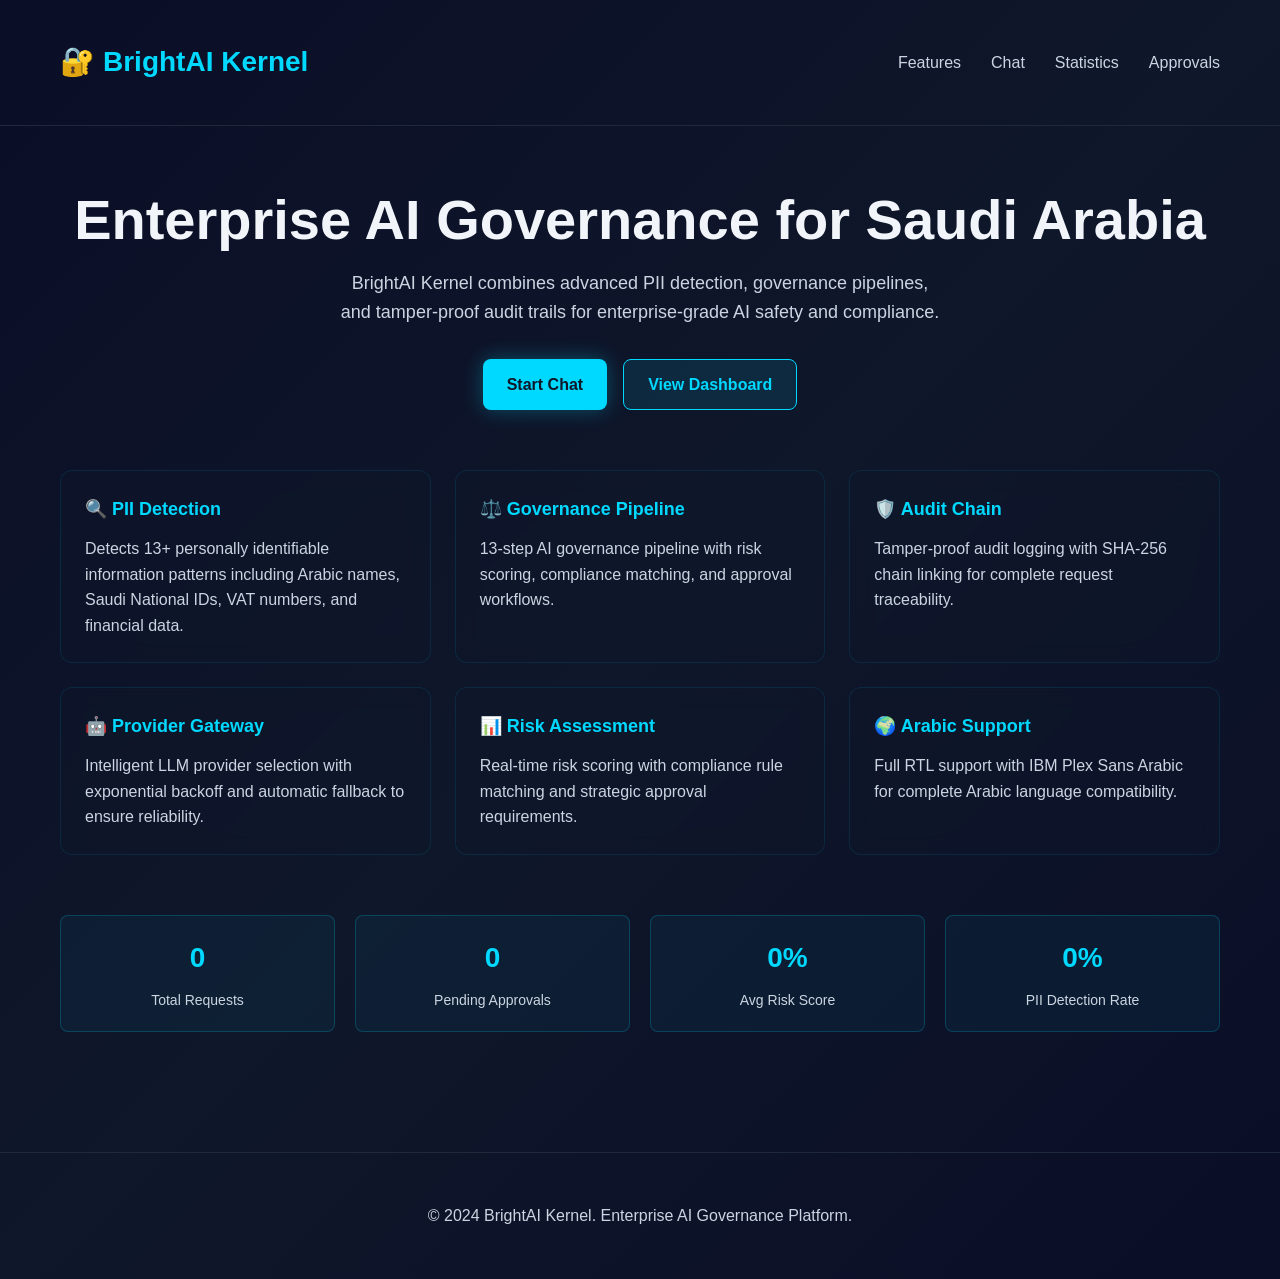
==== public/kernel/index.html @ f9428224 "feat: introduce BrightAI Kernel architecture with pure HTML, JS, CSS" ====
<!DOCTYPE html>
<html lang="en" dir="ltr">
<head>
  <meta charset="UTF-8">
  <meta name="viewport" content="width=device-width, initial-scale=1.0, maximum-scale=1.0, user-scalable=no">
  <meta name="theme-color" content="#0f172a">
  <meta name="apple-mobile-web-app-capable" content="yes">
  <meta name="apple-mobile-web-app-status-bar-style" content="black-translucent">
  <title>BrightAI Kernel - Saudi AI Governance</title>
  <meta name="description" content="Enterprise AI governance platform for Saudi Arabia with PII detection, risk assessment, and audit trail compliance.">
  <link rel="manifest" href="/kernel/manifest.json">
  <style>
    * {
      margin: 0;
      padding: 0;
      box-sizing: border-box;
    }

    :root {
      --bg: #0a0e27;
      --card: #111827;
      --accent: #00d9ff;
      --accent-dark: #007f99;
      --purple: #7c3aed;
      --danger: #dc2626;
      --text: #f1f5f9;
      --text-secondary: #cbd5e1;
      --border: #1e293b;
    }

    html, body {
      background: linear-gradient(135deg, #0a0e27 0%, #0f172a 50%, #0a0e27 100%);
      color: var(--text);
      font-family: 'IBM Plex Sans', 'IBM Plex Sans Arabic', sans-serif;
      line-height: 1.6;
      min-height: 100vh;
    }

    .container {
      max-width: 1200px;
      margin: 0 auto;
      padding: 20px;
    }

    .glass {
      background: rgba(15, 23, 42, 0.7);
      backdrop-filter: blur(10px);
      border: 1px solid rgba(0, 217, 255, 0.1);
    }

    header {
      border-bottom: 1px solid var(--border);
      padding: 20px 0;
      margin-bottom: 40px;
    }

    .header-content {
      display: flex;
      align-items: center;
      justify-content: space-between;
      gap: 20px;
    }

    .logo {
      font-size: 28px;
      font-weight: 700;
      color: var(--accent);
      text-decoration: none;
      display: flex;
      align-items: center;
      gap: 8px;
    }

    nav {
      display: flex;
      gap: 30px;
      list-style: none;
    }

    nav a {
      color: var(--text-secondary);
      text-decoration: none;
      font-weight: 500;
      transition: color 0.3s;
      min-height: 44px;
      display: flex;
      align-items: center;
    }

    nav a:hover {
      color: var(--accent);
    }

    .hero {
      text-align: center;
      margin-bottom: 60px;
    }

    .hero h1 {
      font-size: clamp(32px, 8vw, 56px);
      margin-bottom: 16px;
      font-weight: 700;
      line-height: 1.2;
    }

    .hero p {
      font-size: 18px;
      color: var(--text-secondary);
      margin-bottom: 32px;
      max-width: 600px;
      margin-left: auto;
      margin-right: auto;
    }

    .cta-buttons {
      display: flex;
      gap: 16px;
      justify-content: center;
      flex-wrap: wrap;
    }

    .btn {
      padding: 12px 24px;
      border-radius: 8px;
      text-decoration: none;
      font-weight: 600;
      font-size: 16px;
      border: none;
      cursor: pointer;
      min-height: 44px;
      display: inline-flex;
      align-items: center;
      justify-content: center;
      transition: all 0.3s;
      touch-action: manipulation;
    }

    .btn-primary {
      background: var(--accent);
      color: #0f172a;
      box-shadow: 0 0 20px rgba(0, 217, 255, 0.3);
    }

    .btn-primary:hover {
      background: var(--accent-dark);
      box-shadow: 0 0 30px rgba(0, 217, 255, 0.5);
    }

    .btn-secondary {
      background: rgba(0, 217, 255, 0.1);
      border: 1px solid var(--accent);
      color: var(--accent);
    }

    .btn-secondary:hover {
      background: rgba(0, 217, 255, 0.2);
    }

    .features {
      display: grid;
      grid-template-columns: repeat(auto-fit, minmax(280px, 1fr));
      gap: 24px;
      margin-bottom: 60px;
    }

    .feature-card {
      padding: 24px;
      background: rgba(15, 23, 42, 0.5);
      border: 1px solid rgba(0, 217, 255, 0.1);
      border-radius: 12px;
      backdrop-filter: blur(10px);
    }

    .feature-card h3 {
      font-size: 18px;
      margin-bottom: 12px;
      color: var(--accent);
    }

    .feature-card p {
      color: var(--text-secondary);
      line-height: 1.6;
    }

    .stats {
      display: grid;
      grid-template-columns: repeat(auto-fit, minmax(200px, 1fr));
      gap: 20px;
      margin-bottom: 40px;
    }

    .stat-box {
      padding: 20px;
      background: rgba(0, 217, 255, 0.05);
      border: 1px solid rgba(0, 217, 255, 0.2);
      border-radius: 8px;
      text-align: center;
    }

    .stat-number {
      font-size: 28px;
      font-weight: 700;
      color: var(--accent);
    }

    .stat-label {
      color: var(--text-secondary);
      font-size: 14px;
      margin-top: 8px;
    }

    footer {
      border-top: 1px solid var(--border);
      padding: 30px 0;
      text-align: center;
      color: var(--text-secondary);
      margin-top: 60px;
    }

    @media (max-width: 768px) {
      nav {
        display: none;
      }

      .header-content {
        justify-content: center;
      }

      .cta-buttons {
        flex-direction: column;
      }

      .btn {
        width: 100%;
      }

      input, textarea, select {
        font-size: 16px !important;
      }
    }
  </style>
</head>
<body>
  <header>
    <div class="container">
      <div class="header-content">
        <a href="/" class="logo">
          <span>🔐</span> BrightAI Kernel
        </a>
        <nav>
          <a href="#features">Features</a>
          <a href="/kernel/chat.html">Chat</a>
          <a href="/kernel/stats.html">Statistics</a>
          <a href="/kernel/approvals.html">Approvals</a>
        </nav>
      </div>
    </div>
  </header>

  <main class="container">
    <section class="hero">
      <h1>Enterprise AI Governance for Saudi Arabia</h1>
      <p>BrightAI Kernel combines advanced PII detection, governance pipelines, and tamper-proof audit trails for enterprise-grade AI safety and compliance.</p>
      <div class="cta-buttons">
        <a href="/kernel/chat.html" class="btn btn-primary">Start Chat</a>
        <a href="/kernel/stats.html" class="btn btn-secondary">View Dashboard</a>
      </div>
    </section>

    <section id="features" class="features">
      <div class="feature-card">
        <h3>🔍 PII Detection</h3>
        <p>Detects 13+ personally identifiable information patterns including Arabic names, Saudi National IDs, VAT numbers, and financial data.</p>
      </div>
      <div class="feature-card">
        <h3>⚖️ Governance Pipeline</h3>
        <p>13-step AI governance pipeline with risk scoring, compliance matching, and approval workflows.</p>
      </div>
      <div class="feature-card">
        <h3>🛡️ Audit Chain</h3>
        <p>Tamper-proof audit logging with SHA-256 chain linking for complete request traceability.</p>
      </div>
      <div class="feature-card">
        <h3>🤖 Provider Gateway</h3>
        <p>Intelligent LLM provider selection with exponential backoff and automatic fallback to ensure reliability.</p>
      </div>
      <div class="feature-card">
        <h3>📊 Risk Assessment</h3>
        <p>Real-time risk scoring with compliance rule matching and strategic approval requirements.</p>
      </div>
      <div class="feature-card">
        <h3>🌍 Arabic Support</h3>
        <p>Full RTL support with IBM Plex Sans Arabic for complete Arabic language compatibility.</p>
      </div>
    </section>

    <section class="stats">
      <div class="stat-box">
        <div class="stat-number" id="stat-requests">0</div>
        <div class="stat-label">Total Requests</div>
      </div>
      <div class="stat-box">
        <div class="stat-number" id="stat-pending">0</div>
        <div class="stat-label">Pending Approvals</div>
      </div>
      <div class="stat-box">
        <div class="stat-number" id="stat-risk">0%</div>
        <div class="stat-label">Avg Risk Score</div>
      </div>
      <div class="stat-box">
        <div class="stat-number" id="stat-pii">0%</div>
        <div class="stat-label">PII Detection Rate</div>
      </div>
    </section>
  </main>

  <footer>
    <div class="container">
      <p>&copy; 2024 BrightAI Kernel. Enterprise AI Governance Platform.</p>
    </div>
  </footer>

  <script src="/kernel/js/api-client.js"></script>
  <script>
    async function loadStats() {
      try {
        const response = await fetch('/api/stats');
        const data = await response.json();
        
        document.getElementById('stat-requests').textContent = data.statistics.totalRequests;
        document.getElementById('stat-pending').textContent = data.statistics.pendingRequests;
        document.getElementById('stat-risk').textContent = Math.round(data.statistics.averageRiskScore) + '%';
        document.getElementById('stat-pii').textContent = data.piiDetectionRate + '%';
      } catch (error) {
        console.log('[v0] Failed to load stats:', error);
      }
    }

    loadStats();
    setInterval(loadStats, 5000);
  </script>
</body>
</html>
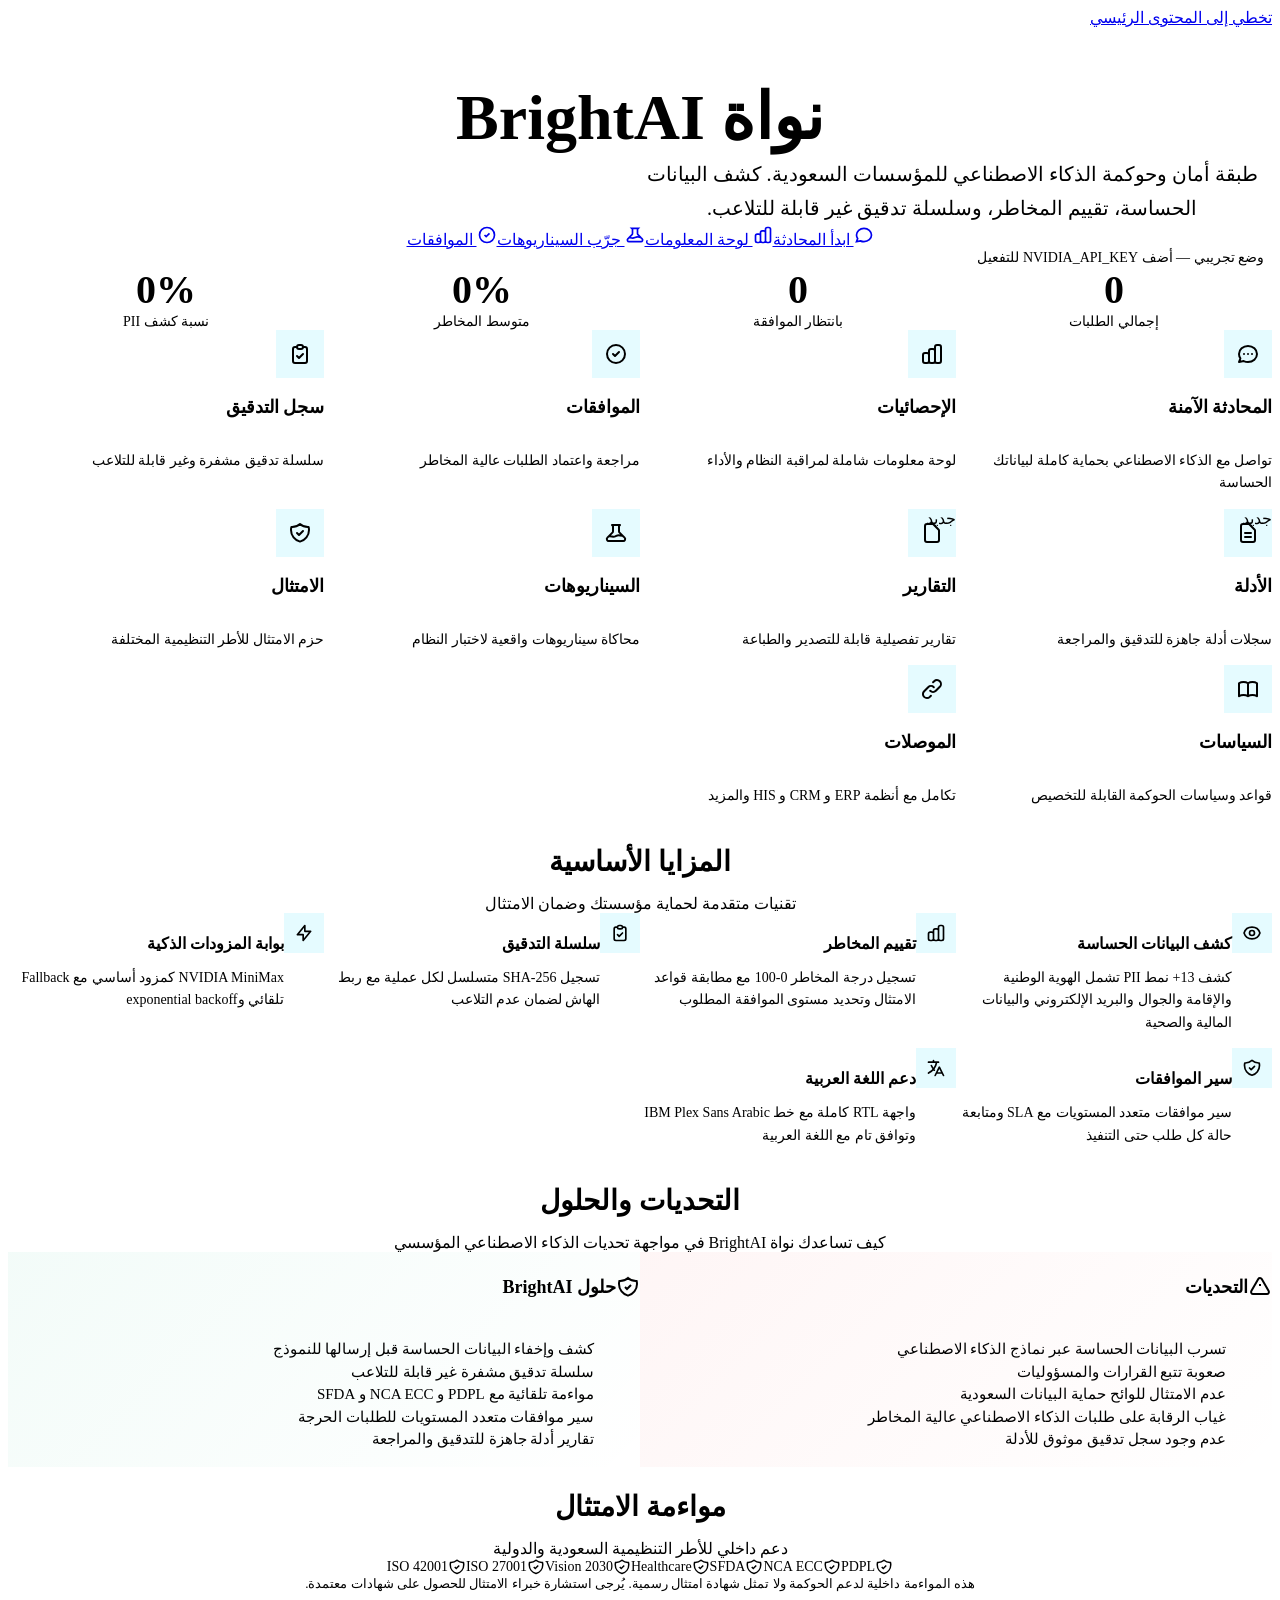
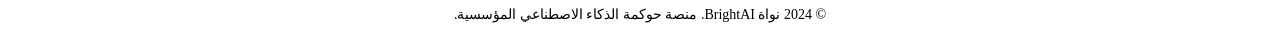
==== commit 28985236: "feat: implement approvals and audit APIs with request handling and chain verification" ====
--- a/public/kernel/index.html
+++ b/public/kernel/index.html
@@ -1,343 +1,870 @@
 <!DOCTYPE html>
-<html lang="en" dir="ltr">
+<html lang="ar" dir="rtl">
 <head>
   <meta charset="UTF-8">
   <meta name="viewport" content="width=device-width, initial-scale=1.0, maximum-scale=1.0, user-scalable=no">
-  <meta name="theme-color" content="#0f172a">
+  <meta name="theme-color" content="#030A18">
   <meta name="apple-mobile-web-app-capable" content="yes">
   <meta name="apple-mobile-web-app-status-bar-style" content="black-translucent">
-  <title>BrightAI Kernel - Saudi AI Governance</title>
-  <meta name="description" content="Enterprise AI governance platform for Saudi Arabia with PII detection, risk assessment, and audit trail compliance.">
+  
+  <title>نواة BrightAI - حوكمة الذكاء الاصطناعي للمؤسسات السعودية</title>
+  <meta name="description" content="منصة حوكمة الذكاء الاصطناعي المؤسسية للسوق السعودي مع كشف البيانات الحساسة وتقييم المخاطر وسلسلة التدقيق غير القابلة للتلاعب.">
+  
   <link rel="manifest" href="/kernel/manifest.json">
+  <link rel="icon" href="/icon.svg" type="image/svg+xml">
+  
+  <!-- Preload fonts -->
+  <link rel="preconnect" href="https://fonts.googleapis.com">
+  <link rel="preconnect" href="https://fonts.gstatic.com" crossorigin>
+  
+  <link rel="stylesheet" href="/kernel/assets/css/kernel.css">
+  
   <style>
-    * {
-      margin: 0;
-      padding: 0;
-      box-sizing: border-box;
-    }
-
-    :root {
-      --bg: #0a0e27;
-      --card: #111827;
-      --accent: #00d9ff;
-      --accent-dark: #007f99;
-      --purple: #7c3aed;
-      --danger: #dc2626;
-      --text: #f1f5f9;
-      --text-secondary: #cbd5e1;
-      --border: #1e293b;
-    }
-
-    html, body {
-      background: linear-gradient(135deg, #0a0e27 0%, #0f172a 50%, #0a0e27 100%);
-      color: var(--text);
-      font-family: 'IBM Plex Sans', 'IBM Plex Sans Arabic', sans-serif;
+    /* Page-specific styles */
+    .hero {
+      padding: var(--space-12) 0;
+      text-align: center;
+    }
+
+    .hero-title {
+      font-size: clamp(2.5rem, 6vw, 4rem);
+      font-weight: 700;
+      margin-bottom: var(--space-4);
+      line-height: 1.2;
+    }
+
+    .hero-subtitle {
+      font-size: clamp(1rem, 2.5vw, 1.25rem);
+      color: var(--text-secondary);
+      max-width: 640px;
+      margin: 0 auto var(--space-8);
+      line-height: 1.7;
+    }
+
+    .hero-actions {
+      display: flex;
+      gap: var(--space-4);
+      justify-content: center;
+      flex-wrap: wrap;
+      margin-bottom: var(--space-8);
+    }
+
+    /* Provider Status Banner */
+    .provider-banner {
+      display: flex;
+      align-items: center;
+      justify-content: center;
+      gap: var(--space-3);
+      padding: var(--space-3) var(--space-4);
+      background: rgba(0, 212, 255, 0.05);
+      border: 1px solid var(--border);
+      border-radius: var(--radius-full);
+      font-size: 0.875rem;
+      margin: 0 auto var(--space-10);
+      max-width: fit-content;
+    }
+
+    .provider-banner.active {
+      border-color: var(--success);
+      background: var(--success-bg);
+    }
+
+    .provider-banner.demo {
+      border-color: var(--warning);
+      background: var(--warning-bg);
+    }
+
+    .provider-dot {
+      width: 8px;
+      height: 8px;
+      border-radius: var(--radius-full);
+      background: var(--text-tertiary);
+    }
+
+    .provider-banner.active .provider-dot {
+      background: var(--success);
+      animation: pulseGlow 2s ease-in-out infinite;
+    }
+
+    .provider-banner.demo .provider-dot {
+      background: var(--warning);
+    }
+
+    /* Stats Grid */
+    .stats-grid {
+      display: grid;
+      grid-template-columns: repeat(4, 1fr);
+      gap: var(--space-4);
+      margin-bottom: var(--space-12);
+    }
+
+    @media (max-width: 768px) {
+      .stats-grid {
+        grid-template-columns: repeat(2, 1fr);
+      }
+    }
+
+    .stat-card {
+      text-align: center;
+      padding: var(--space-5);
+    }
+
+    .stat-value {
+      font-size: 2.5rem;
+      font-weight: 700;
+      color: var(--brand);
+      margin-bottom: var(--space-2);
+      font-variant-numeric: tabular-nums;
+    }
+
+    .stat-label {
+      font-size: 0.875rem;
+      color: var(--text-secondary);
+    }
+
+    /* Navigation Cards Grid */
+    .nav-cards-grid {
+      display: grid;
+      grid-template-columns: repeat(auto-fill, minmax(280px, 1fr));
+      gap: var(--space-4);
+      margin-bottom: var(--space-12);
+    }
+
+    @media (min-width: 1024px) {
+      .nav-cards-grid {
+        grid-template-columns: repeat(4, 1fr);
+      }
+    }
+
+    @media (max-width: 640px) {
+      .nav-cards-grid {
+        grid-template-columns: 1fr;
+      }
+    }
+
+    .nav-card {
+      display: flex;
+      flex-direction: column;
+      align-items: flex-start;
+      gap: var(--space-3);
+      padding: var(--space-5);
+      text-decoration: none;
+      color: inherit;
+      position: relative;
+    }
+
+    .nav-card-icon {
+      width: 48px;
+      height: 48px;
+      display: flex;
+      align-items: center;
+      justify-content: center;
+      background: rgba(0, 212, 255, 0.1);
+      border-radius: var(--radius-md);
+      color: var(--brand);
+    }
+
+    .nav-card-icon svg {
+      width: 24px;
+      height: 24px;
+    }
+
+    .nav-card-title {
+      font-size: 1.125rem;
+      font-weight: 600;
+      color: var(--text-primary);
+    }
+
+    .nav-card-desc {
+      font-size: 0.875rem;
+      color: var(--text-secondary);
       line-height: 1.6;
-      min-height: 100vh;
-    }
-
-    .container {
-      max-width: 1200px;
-      margin: 0 auto;
-      padding: 20px;
-    }
-
-    .glass {
-      background: rgba(15, 23, 42, 0.7);
-      backdrop-filter: blur(10px);
-      border: 1px solid rgba(0, 217, 255, 0.1);
-    }
-
-    header {
-      border-bottom: 1px solid var(--border);
-      padding: 20px 0;
-      margin-bottom: 40px;
-    }
-
-    .header-content {
-      display: flex;
-      align-items: center;
-      justify-content: space-between;
-      gap: 20px;
-    }
-
-    .logo {
-      font-size: 28px;
+    }
+
+    .nav-card .badge-new {
+      position: absolute;
+      top: var(--space-3);
+      left: var(--space-3);
+    }
+
+    [dir="rtl"] .nav-card .badge-new {
+      left: auto;
+      right: var(--space-3);
+    }
+
+    /* Features Section */
+    .features-section {
+      margin-bottom: var(--space-12);
+    }
+
+    .section-title {
+      font-size: 1.75rem;
       font-weight: 700;
-      color: var(--accent);
-      text-decoration: none;
-      display: flex;
-      align-items: center;
-      gap: 8px;
-    }
-
-    nav {
-      display: flex;
-      gap: 30px;
-      list-style: none;
-    }
-
-    nav a {
+      margin-bottom: var(--space-2);
+      text-align: center;
+    }
+
+    .section-subtitle {
       color: var(--text-secondary);
-      text-decoration: none;
-      font-weight: 500;
-      transition: color 0.3s;
-      min-height: 44px;
-      display: flex;
-      align-items: center;
-    }
-
-    nav a:hover {
-      color: var(--accent);
-    }
-
-    .hero {
       text-align: center;
-      margin-bottom: 60px;
-    }
-
-    .hero h1 {
-      font-size: clamp(32px, 8vw, 56px);
-      margin-bottom: 16px;
-      font-weight: 700;
-      line-height: 1.2;
-    }
-
-    .hero p {
-      font-size: 18px;
-      color: var(--text-secondary);
-      margin-bottom: 32px;
+      margin-bottom: var(--space-8);
       max-width: 600px;
       margin-left: auto;
       margin-right: auto;
     }
 
-    .cta-buttons {
-      display: flex;
-      gap: 16px;
-      justify-content: center;
-      flex-wrap: wrap;
-    }
-
-    .btn {
-      padding: 12px 24px;
-      border-radius: 8px;
-      text-decoration: none;
-      font-weight: 600;
-      font-size: 16px;
-      border: none;
-      cursor: pointer;
-      min-height: 44px;
-      display: inline-flex;
+    .features-grid {
+      display: grid;
+      grid-template-columns: repeat(auto-fill, minmax(300px, 1fr));
+      gap: var(--space-6);
+    }
+
+    .feature-card {
+      display: flex;
+      gap: var(--space-4);
+      padding: var(--space-5);
+    }
+
+    .feature-icon {
+      flex-shrink: 0;
+      width: 40px;
+      height: 40px;
+      display: flex;
       align-items: center;
       justify-content: center;
-      transition: all 0.3s;
-      touch-action: manipulation;
-    }
-
-    .btn-primary {
-      background: var(--accent);
-      color: #0f172a;
-      box-shadow: 0 0 20px rgba(0, 217, 255, 0.3);
-    }
-
-    .btn-primary:hover {
-      background: var(--accent-dark);
-      box-shadow: 0 0 30px rgba(0, 217, 255, 0.5);
-    }
-
-    .btn-secondary {
-      background: rgba(0, 217, 255, 0.1);
-      border: 1px solid var(--accent);
-      color: var(--accent);
-    }
-
-    .btn-secondary:hover {
-      background: rgba(0, 217, 255, 0.2);
-    }
-
-    .features {
-      display: grid;
-      grid-template-columns: repeat(auto-fit, minmax(280px, 1fr));
-      gap: 24px;
-      margin-bottom: 60px;
-    }
-
-    .feature-card {
-      padding: 24px;
-      background: rgba(15, 23, 42, 0.5);
-      border: 1px solid rgba(0, 217, 255, 0.1);
-      border-radius: 12px;
-      backdrop-filter: blur(10px);
-    }
-
-    .feature-card h3 {
-      font-size: 18px;
-      margin-bottom: 12px;
-      color: var(--accent);
-    }
-
-    .feature-card p {
+      background: rgba(0, 212, 255, 0.1);
+      border-radius: var(--radius-md);
+      color: var(--brand);
+    }
+
+    .feature-icon svg {
+      width: 20px;
+      height: 20px;
+    }
+
+    .feature-content h4 {
+      font-size: 1rem;
+      font-weight: 600;
+      margin-bottom: var(--space-2);
+    }
+
+    .feature-content p {
+      font-size: 0.875rem;
       color: var(--text-secondary);
       line-height: 1.6;
     }
 
-    .stats {
+    /* Problems & Solutions */
+    .problems-section {
+      margin-bottom: var(--space-12);
+    }
+
+    .problems-grid {
       display: grid;
-      grid-template-columns: repeat(auto-fit, minmax(200px, 1fr));
-      gap: 20px;
-      margin-bottom: 40px;
-    }
-
-    .stat-box {
-      padding: 20px;
-      background: rgba(0, 217, 255, 0.05);
-      border: 1px solid rgba(0, 217, 255, 0.2);
-      border-radius: 8px;
+      grid-template-columns: repeat(2, 1fr);
+      gap: var(--space-6);
+    }
+
+    @media (max-width: 768px) {
+      .problems-grid {
+        grid-template-columns: 1fr;
+      }
+    }
+
+    .problem-card {
+      padding: var(--space-5);
+    }
+
+    .problem-card.problem {
+      border-color: var(--danger);
+      background: linear-gradient(135deg, rgba(239, 68, 68, 0.05) 0%, transparent 100%);
+    }
+
+    .problem-card.solution {
+      border-color: var(--success);
+      background: linear-gradient(135deg, rgba(16, 185, 129, 0.05) 0%, transparent 100%);
+    }
+
+    .problem-header {
+      display: flex;
+      align-items: center;
+      gap: var(--space-3);
+      margin-bottom: var(--space-4);
+    }
+
+    .problem-header svg {
+      width: 24px;
+      height: 24px;
+    }
+
+    .problem-card.problem .problem-header svg {
+      color: var(--danger);
+    }
+
+    .problem-card.solution .problem-header svg {
+      color: var(--success);
+    }
+
+    .problem-header h4 {
+      font-size: 1.125rem;
+      font-weight: 600;
+    }
+
+    .problem-list {
+      list-style: none;
+      display: flex;
+      flex-direction: column;
+      gap: var(--space-3);
+    }
+
+    .problem-list li {
+      display: flex;
+      align-items: flex-start;
+      gap: var(--space-2);
+      font-size: 0.9375rem;
+      color: var(--text-secondary);
+      line-height: 1.5;
+    }
+
+    .problem-list li::before {
+      content: '';
+      flex-shrink: 0;
+      width: 6px;
+      height: 6px;
+      margin-top: 8px;
+      border-radius: var(--radius-full);
+    }
+
+    .problem-card.problem .problem-list li::before {
+      background: var(--danger);
+    }
+
+    .problem-card.solution .problem-list li::before {
+      background: var(--success);
+    }
+
+    /* Compliance Badges */
+    .compliance-section {
+      margin-bottom: var(--space-12);
+    }
+
+    .compliance-badges {
+      display: flex;
+      flex-wrap: wrap;
+      gap: var(--space-3);
+      justify-content: center;
+    }
+
+    .compliance-badge {
+      display: flex;
+      align-items: center;
+      gap: var(--space-2);
+      padding: var(--space-3) var(--space-4);
+      background: var(--ink-800);
+      border: 1px solid var(--border);
+      border-radius: var(--radius-md);
+      font-size: 0.875rem;
+      font-weight: 500;
+      color: var(--text-secondary);
+      transition: all var(--transition-fast);
+    }
+
+    .compliance-badge:hover {
+      border-color: var(--border-hover);
+      color: var(--brand);
+    }
+
+    .compliance-badge svg {
+      width: 18px;
+      height: 18px;
+      color: var(--brand);
+    }
+
+    /* Disclaimer */
+    .disclaimer {
       text-align: center;
-    }
-
-    .stat-number {
-      font-size: 28px;
-      font-weight: 700;
-      color: var(--accent);
-    }
-
-    .stat-label {
-      color: var(--text-secondary);
-      font-size: 14px;
-      margin-top: 8px;
-    }
-
-    footer {
+      padding: var(--space-4);
+      background: var(--ink-800);
+      border: 1px solid var(--border);
+      border-radius: var(--radius-md);
+      font-size: 0.8125rem;
+      color: var(--text-tertiary);
+      margin-bottom: var(--space-12);
+    }
+
+    /* Footer */
+    .footer {
       border-top: 1px solid var(--border);
-      padding: 30px 0;
+      padding: var(--space-8) 0;
       text-align: center;
-      color: var(--text-secondary);
-      margin-top: 60px;
-    }
-
-    @media (max-width: 768px) {
-      nav {
-        display: none;
-      }
-
-      .header-content {
-        justify-content: center;
-      }
-
-      .cta-buttons {
-        flex-direction: column;
-      }
-
-      .btn {
-        width: 100%;
-      }
-
-      input, textarea, select {
-        font-size: 16px !important;
-      }
+    }
+
+    .footer-text {
+      font-size: 0.875rem;
+      color: var(--text-tertiary);
+    }
+
+    /* Intersection Observer Animation */
+    .animate-on-scroll {
+      opacity: 0;
+      transform: translateY(20px);
+      transition: opacity 0.6s ease-out, transform 0.6s ease-out;
+    }
+
+    .animate-on-scroll.visible {
+      opacity: 1;
+      transform: translateY(0);
     }
   </style>
 </head>
 <body>
-  <header>
-    <div class="container">
-      <div class="header-content">
-        <a href="/" class="logo">
-          <span>🔐</span> BrightAI Kernel
-        </a>
-        <nav>
-          <a href="#features">Features</a>
-          <a href="/kernel/chat.html">Chat</a>
-          <a href="/kernel/stats.html">Statistics</a>
-          <a href="/kernel/approvals.html">Approvals</a>
-        </nav>
-      </div>
-    </div>
-  </header>
-
-  <main class="container">
+  <a href="#main-content" class="skip-link">تخطي إلى المحتوى الرئيسي</a>
+
+  <main id="main-content">
+    <!-- Hero Section -->
     <section class="hero">
-      <h1>Enterprise AI Governance for Saudi Arabia</h1>
-      <p>BrightAI Kernel combines advanced PII detection, governance pipelines, and tamper-proof audit trails for enterprise-grade AI safety and compliance.</p>
-      <div class="cta-buttons">
-        <a href="/kernel/chat.html" class="btn btn-primary">Start Chat</a>
-        <a href="/kernel/stats.html" class="btn btn-secondary">View Dashboard</a>
+      <div class="container">
+        <h1 class="hero-title">
+          <span class="text-gradient">نواة BrightAI</span>
+        </h1>
+        <p class="hero-subtitle">
+          طبقة أمان وحوكمة الذكاء الاصطناعي للمؤسسات السعودية. كشف البيانات الحساسة، تقييم المخاطر، وسلسلة تدقيق غير قابلة للتلاعب.
+        </p>
+        
+        <div class="hero-actions">
+          <a href="/kernel/chat.html" class="btn btn-primary btn-lg">
+            <svg width="20" height="20" viewBox="0 0 24 24" fill="none" stroke="currentColor" stroke-width="2">
+              <path d="M8 12h.01M12 12h.01M16 12h.01M21 12c0 4.418-4.03 8-9 8a9.863 9.863 0 01-4.255-.949L3 20l1.395-3.72C3.512 15.042 3 13.574 3 12c0-4.418 4.03-8 9-8s9 3.582 9 8z"/>
+            </svg>
+            ابدأ المحادثة
+          </a>
+          <a href="/kernel/stats.html" class="btn btn-secondary btn-lg">
+            <svg width="20" height="20" viewBox="0 0 24 24" fill="none" stroke="currentColor" stroke-width="2">
+              <path d="M9 19v-6a2 2 0 00-2-2H5a2 2 0 00-2 2v6a2 2 0 002 2h2a2 2 0 002-2zm0 0V9a2 2 0 012-2h2a2 2 0 012 2v10m-6 0a2 2 0 002 2h2a2 2 0 002-2m0 0V5a2 2 0 012-2h2a2 2 0 012 2v14a2 2 0 01-2 2h-2a2 2 0 01-2-2z"/>
+            </svg>
+            لوحة المعلومات
+          </a>
+          <a href="/kernel/scenarios.html" class="btn btn-gold btn-lg">
+            <svg width="20" height="20" viewBox="0 0 24 24" fill="none" stroke="currentColor" stroke-width="2">
+              <path d="M19.428 15.428a2 2 0 00-1.022-.547l-2.387-.477a6 6 0 00-3.86.517l-.318.158a6 6 0 01-3.86.517L6.05 15.21a2 2 0 00-1.806.547M8 4h8l-1 1v5.172a2 2 0 00.586 1.414l5 5c1.26 1.26.367 3.414-1.415 3.414H4.828c-1.782 0-2.674-2.154-1.414-3.414l5-5A2 2 0 009 10.172V5L8 4z"/>
+            </svg>
+            جرّب السيناريوهات
+          </a>
+          <a href="/kernel/approvals.html" class="btn btn-ghost btn-lg">
+            <svg width="20" height="20" viewBox="0 0 24 24" fill="none" stroke="currentColor" stroke-width="2">
+              <path d="M9 12l2 2 4-4m6 2a9 9 0 11-18 0 9 9 0 0118 0z"/>
+            </svg>
+            الموافقات
+          </a>
+        </div>
+
+        <!-- Provider Status Banner -->
+        <div class="provider-banner" id="provider-banner">
+          <span class="provider-dot"></span>
+          <span id="provider-status">جاري التحقق من حالة المزود...</span>
+        </div>
       </div>
     </section>
 
-    <section id="features" class="features">
-      <div class="feature-card">
-        <h3>🔍 PII Detection</h3>
-        <p>Detects 13+ personally identifiable information patterns including Arabic names, Saudi National IDs, VAT numbers, and financial data.</p>
-      </div>
-      <div class="feature-card">
-        <h3>⚖️ Governance Pipeline</h3>
-        <p>13-step AI governance pipeline with risk scoring, compliance matching, and approval workflows.</p>
-      </div>
-      <div class="feature-card">
-        <h3>🛡️ Audit Chain</h3>
-        <p>Tamper-proof audit logging with SHA-256 chain linking for complete request traceability.</p>
-      </div>
-      <div class="feature-card">
-        <h3>🤖 Provider Gateway</h3>
-        <p>Intelligent LLM provider selection with exponential backoff and automatic fallback to ensure reliability.</p>
-      </div>
-      <div class="feature-card">
-        <h3>📊 Risk Assessment</h3>
-        <p>Real-time risk scoring with compliance rule matching and strategic approval requirements.</p>
-      </div>
-      <div class="feature-card">
-        <h3>🌍 Arabic Support</h3>
-        <p>Full RTL support with IBM Plex Sans Arabic for complete Arabic language compatibility.</p>
+    <!-- Stats Section -->
+    <section class="container animate-on-scroll">
+      <div class="stats-grid">
+        <div class="glass-card stat-card">
+          <div class="stat-value" id="stat-total">
+            <span class="skeleton" style="width: 60px; height: 40px; display: inline-block;"></span>
+          </div>
+          <div class="stat-label">إجمالي الطلبات</div>
+        </div>
+        <div class="glass-card stat-card">
+          <div class="stat-value" id="stat-pending">
+            <span class="skeleton" style="width: 40px; height: 40px; display: inline-block;"></span>
+          </div>
+          <div class="stat-label">بانتظار الموافقة</div>
+        </div>
+        <div class="glass-card stat-card">
+          <div class="stat-value" id="stat-risk">
+            <span class="skeleton" style="width: 50px; height: 40px; display: inline-block;"></span>
+          </div>
+          <div class="stat-label">متوسط المخاطر</div>
+        </div>
+        <div class="glass-card stat-card">
+          <div class="stat-value" id="stat-pii">
+            <span class="skeleton" style="width: 50px; height: 40px; display: inline-block;"></span>
+          </div>
+          <div class="stat-label">نسبة كشف PII</div>
+        </div>
       </div>
     </section>
 
-    <section class="stats">
-      <div class="stat-box">
-        <div class="stat-number" id="stat-requests">0</div>
-        <div class="stat-label">Total Requests</div>
-      </div>
-      <div class="stat-box">
-        <div class="stat-number" id="stat-pending">0</div>
-        <div class="stat-label">Pending Approvals</div>
-      </div>
-      <div class="stat-box">
-        <div class="stat-number" id="stat-risk">0%</div>
-        <div class="stat-label">Avg Risk Score</div>
-      </div>
-      <div class="stat-box">
-        <div class="stat-number" id="stat-pii">0%</div>
-        <div class="stat-label">PII Detection Rate</div>
+    <!-- Navigation Cards -->
+    <section class="container animate-on-scroll">
+      <div class="nav-cards-grid" id="nav-cards">
+        <!-- Cards will be rendered by JavaScript -->
       </div>
     </section>
+
+    <!-- Features Section -->
+    <section class="features-section container animate-on-scroll">
+      <h2 class="section-title">المزايا الأساسية</h2>
+      <p class="section-subtitle">تقنيات متقدمة لحماية مؤسستك وضمان الامتثال</p>
+      
+      <div class="features-grid" id="features-grid">
+        <!-- Features will be rendered by JavaScript -->
+      </div>
+    </section>
+
+    <!-- Problems & Solutions -->
+    <section class="problems-section container animate-on-scroll">
+      <h2 class="section-title">التحديات والحلول</h2>
+      <p class="section-subtitle">كيف تساعدك نواة BrightAI في مواجهة تحديات الذكاء الاصطناعي المؤسسي</p>
+      
+      <div class="problems-grid">
+        <div class="glass-card problem-card problem">
+          <div class="problem-header">
+            <svg viewBox="0 0 24 24" fill="none" stroke="currentColor" stroke-width="2">
+              <path d="M12 9v2m0 4h.01m-6.938 4h13.856c1.54 0 2.502-1.667 1.732-3L13.732 4c-.77-1.333-2.694-1.333-3.464 0L3.34 16c-.77 1.333.192 3 1.732 3z"/>
+            </svg>
+            <h4>التحديات</h4>
+          </div>
+          <ul class="problem-list">
+            <li>تسرب البيانات الحساسة عبر نماذج الذكاء الاصطناعي</li>
+            <li>صعوبة تتبع القرارات والمسؤوليات</li>
+            <li>عدم الامتثال للوائح حماية البيانات السعودية</li>
+            <li>غياب الرقابة على طلبات الذكاء الاصطناعي عالية المخاطر</li>
+            <li>عدم وجود سجل تدقيق موثوق للأدلة</li>
+          </ul>
+        </div>
+        
+        <div class="glass-card problem-card solution">
+          <div class="problem-header">
+            <svg viewBox="0 0 24 24" fill="none" stroke="currentColor" stroke-width="2">
+              <path d="M9 12l2 2 4-4m5.618-4.016A11.955 11.955 0 0112 2.944a11.955 11.955 0 01-8.618 3.04A12.02 12.02 0 003 9c0 5.591 3.824 10.29 9 11.622 5.176-1.332 9-6.03 9-11.622 0-1.042-.133-2.052-.382-3.016z"/>
+            </svg>
+            <h4>حلول BrightAI</h4>
+          </div>
+          <ul class="problem-list">
+            <li>كشف وإخفاء البيانات الحساسة قبل إرسالها للنموذج</li>
+            <li>سلسلة تدقيق مشفرة غير قابلة للتلاعب</li>
+            <li>مواءمة تلقائية مع PDPL و NCA ECC و SFDA</li>
+            <li>سير موافقات متعدد المستويات للطلبات الحرجة</li>
+            <li>تقارير أدلة جاهزة للتدقيق والمراجعة</li>
+          </ul>
+        </div>
+      </div>
+    </section>
+
+    <!-- Compliance Badges -->
+    <section class="compliance-section container animate-on-scroll">
+      <h2 class="section-title">مواءمة الامتثال</h2>
+      <p class="section-subtitle">دعم داخلي للأطر التنظيمية السعودية والدولية</p>
+      
+      <div class="compliance-badges">
+        <div class="compliance-badge">
+          <svg viewBox="0 0 24 24" fill="none" stroke="currentColor" stroke-width="2">
+            <path d="M9 12l2 2 4-4m5.618-4.016A11.955 11.955 0 0112 2.944a11.955 11.955 0 01-8.618 3.04A12.02 12.02 0 003 9c0 5.591 3.824 10.29 9 11.622 5.176-1.332 9-6.03 9-11.622 0-1.042-.133-2.052-.382-3.016z"/>
+          </svg>
+          PDPL
+        </div>
+        <div class="compliance-badge">
+          <svg viewBox="0 0 24 24" fill="none" stroke="currentColor" stroke-width="2">
+            <path d="M9 12l2 2 4-4m5.618-4.016A11.955 11.955 0 0112 2.944a11.955 11.955 0 01-8.618 3.04A12.02 12.02 0 003 9c0 5.591 3.824 10.29 9 11.622 5.176-1.332 9-6.03 9-11.622 0-1.042-.133-2.052-.382-3.016z"/>
+          </svg>
+          NCA ECC
+        </div>
+        <div class="compliance-badge">
+          <svg viewBox="0 0 24 24" fill="none" stroke="currentColor" stroke-width="2">
+            <path d="M9 12l2 2 4-4m5.618-4.016A11.955 11.955 0 0112 2.944a11.955 11.955 0 01-8.618 3.04A12.02 12.02 0 003 9c0 5.591 3.824 10.29 9 11.622 5.176-1.332 9-6.03 9-11.622 0-1.042-.133-2.052-.382-3.016z"/>
+          </svg>
+          SFDA
+        </div>
+        <div class="compliance-badge">
+          <svg viewBox="0 0 24 24" fill="none" stroke="currentColor" stroke-width="2">
+            <path d="M9 12l2 2 4-4m5.618-4.016A11.955 11.955 0 0112 2.944a11.955 11.955 0 01-8.618 3.04A12.02 12.02 0 003 9c0 5.591 3.824 10.29 9 11.622 5.176-1.332 9-6.03 9-11.622 0-1.042-.133-2.052-.382-3.016z"/>
+          </svg>
+          Healthcare
+        </div>
+        <div class="compliance-badge">
+          <svg viewBox="0 0 24 24" fill="none" stroke="currentColor" stroke-width="2">
+            <path d="M9 12l2 2 4-4m5.618-4.016A11.955 11.955 0 0112 2.944a11.955 11.955 0 01-8.618 3.04A12.02 12.02 0 003 9c0 5.591 3.824 10.29 9 11.622 5.176-1.332 9-6.03 9-11.622 0-1.042-.133-2.052-.382-3.016z"/>
+          </svg>
+          Vision 2030
+        </div>
+        <div class="compliance-badge">
+          <svg viewBox="0 0 24 24" fill="none" stroke="currentColor" stroke-width="2">
+            <path d="M9 12l2 2 4-4m5.618-4.016A11.955 11.955 0 0112 2.944a11.955 11.955 0 01-8.618 3.04A12.02 12.02 0 003 9c0 5.591 3.824 10.29 9 11.622 5.176-1.332 9-6.03 9-11.622 0-1.042-.133-2.052-.382-3.016z"/>
+          </svg>
+          ISO 27001
+        </div>
+        <div class="compliance-badge">
+          <svg viewBox="0 0 24 24" fill="none" stroke="currentColor" stroke-width="2">
+            <path d="M9 12l2 2 4-4m5.618-4.016A11.955 11.955 0 0112 2.944a11.955 11.955 0 01-8.618 3.04A12.02 12.02 0 003 9c0 5.591 3.824 10.29 9 11.622 5.176-1.332 9-6.03 9-11.622 0-1.042-.133-2.052-.382-3.016z"/>
+          </svg>
+          ISO 42001
+        </div>
+      </div>
+      
+      <div class="disclaimer">
+        هذه المواءمة داخلية لدعم الحوكمة ولا تمثل شهادة امتثال رسمية. يُرجى استشارة خبراء الامتثال للحصول على شهادات معتمدة.
+      </div>
+    </section>
+
+    <!-- Footer -->
+    <footer class="footer">
+      <div class="container">
+        <p class="footer-text">
+          &copy; 2024 نواة BrightAI. منصة حوكمة الذكاء الاصطناعي المؤسسية.
+        </p>
+      </div>
+    </footer>
   </main>
 
-  <footer>
-    <div class="container">
-      <p>&copy; 2024 BrightAI Kernel. Enterprise AI Governance Platform.</p>
-    </div>
-  </footer>
-
-  <script src="/kernel/js/api-client.js"></script>
+  <!-- Scripts -->
+  <script src="/kernel/assets/js/kernel-utils.js"></script>
+  <script src="/kernel/assets/js/kernel-api.js"></script>
+  <script src="/kernel/assets/js/kernel-nav.js"></script>
+  
   <script>
+    // Navigation cards data
+    const navCardsData = [
+      {
+        href: '/kernel/chat.html',
+        icon: '<path d="M8 12h.01M12 12h.01M16 12h.01M21 12c0 4.418-4.03 8-9 8a9.863 9.863 0 01-4.255-.949L3 20l1.395-3.72C3.512 15.042 3 13.574 3 12c0-4.418 4.03-8 9-8s9 3.582 9 8z"/>',
+        title: 'المحادثة الآمنة',
+        desc: 'تواصل مع الذكاء الاصطناعي بحماية كاملة لبياناتك الحساسة'
+      },
+      {
+        href: '/kernel/stats.html',
+        icon: '<path d="M9 19v-6a2 2 0 00-2-2H5a2 2 0 00-2 2v6a2 2 0 002 2h2a2 2 0 002-2zm0 0V9a2 2 0 012-2h2a2 2 0 012 2v10m-6 0a2 2 0 002 2h2a2 2 0 002-2m0 0V5a2 2 0 012-2h2a2 2 0 012 2v14a2 2 0 01-2 2h-2a2 2 0 01-2-2z"/>',
+        title: 'الإحصائيات',
+        desc: 'لوحة معلومات شاملة لمراقبة النظام والأداء'
+      },
+      {
+        href: '/kernel/approvals.html',
+        icon: '<path d="M9 12l2 2 4-4m6 2a9 9 0 11-18 0 9 9 0 0118 0z"/>',
+        title: 'الموافقات',
+        desc: 'مراجعة واعتماد الطلبات عالية المخاطر'
+      },
+      {
+        href: '/kernel/audit.html',
+        icon: '<path d="M9 5H7a2 2 0 00-2 2v12a2 2 0 002 2h10a2 2 0 002-2V7a2 2 0 00-2-2h-2M9 5a2 2 0 002 2h2a2 2 0 002-2M9 5a2 2 0 012-2h2a2 2 0 012 2m-6 9l2 2 4-4"/>',
+        title: 'سجل التدقيق',
+        desc: 'سلسلة تدقيق مشفرة وغير قابلة للتلاعب'
+      },
+      {
+        href: '/kernel/evidence.html',
+        icon: '<path d="M9 12h6m-6 4h6m2 5H7a2 2 0 01-2-2V5a2 2 0 012-2h5.586a1 1 0 01.707.293l5.414 5.414a1 1 0 01.293.707V19a2 2 0 01-2 2z"/>',
+        title: 'الأدلة',
+        desc: 'سجلات أدلة جاهزة للتدقيق والمراجعة',
+        isNew: true
+      },
+      {
+        href: '/kernel/reports.html',
+        icon: '<path d="M7 21h10a2 2 0 002-2V9.414a1 1 0 00-.293-.707l-5.414-5.414A1 1 0 0012.586 3H7a2 2 0 00-2 2v14a2 2 0 002 2z"/>',
+        title: 'التقارير',
+        desc: 'تقارير تفصيلية قابلة للتصدير والطباعة',
+        isNew: true
+      },
+      {
+        href: '/kernel/scenarios.html',
+        icon: '<path d="M19.428 15.428a2 2 0 00-1.022-.547l-2.387-.477a6 6 0 00-3.86.517l-.318.158a6 6 0 01-3.86.517L6.05 15.21a2 2 0 00-1.806.547M8 4h8l-1 1v5.172a2 2 0 00.586 1.414l5 5c1.26 1.26.367 3.414-1.415 3.414H4.828c-1.782 0-2.674-2.154-1.414-3.414l5-5A2 2 0 009 10.172V5L8 4z"/>',
+        title: 'السيناريوهات',
+        desc: 'محاكاة سيناريوهات واقعية لاختبار النظام'
+      },
+      {
+        href: '/kernel/compliance.html',
+        icon: '<path d="M9 12l2 2 4-4m5.618-4.016A11.955 11.955 0 0112 2.944a11.955 11.955 0 01-8.618 3.04A12.02 12.02 0 003 9c0 5.591 3.824 10.29 9 11.622 5.176-1.332 9-6.03 9-11.622 0-1.042-.133-2.052-.382-3.016z"/>',
+        title: 'الامتثال',
+        desc: 'حزم الامتثال للأطر التنظيمية المختلفة'
+      },
+      {
+        href: '/kernel/policies.html',
+        icon: '<path d="M12 6.253v13m0-13C10.832 5.477 9.246 5 7.5 5S4.168 5.477 3 6.253v13C4.168 18.477 5.754 18 7.5 18s3.332.477 4.5 1.253m0-13C13.168 5.477 14.754 5 16.5 5c1.747 0 3.332.477 4.5 1.253v13C19.832 18.477 18.247 18 16.5 18c-1.746 0-3.332.477-4.5 1.253"/>',
+        title: 'السياسات',
+        desc: 'قواعد وسياسات الحوكمة القابلة للتخصيص'
+      },
+      {
+        href: '/kernel/connectors.html',
+        icon: '<path d="M13.828 10.172a4 4 0 00-5.656 0l-4 4a4 4 0 105.656 5.656l1.102-1.101m-.758-4.899a4 4 0 005.656 0l4-4a4 4 0 00-5.656-5.656l-1.1 1.1"/>',
+        title: 'الموصلات',
+        desc: 'تكامل مع أنظمة ERP و CRM و HIS والمزيد'
+      }
+    ];
+
+    // Features data
+    const featuresData = [
+      {
+        icon: '<path d="M15 12a3 3 0 11-6 0 3 3 0 016 0z"/><path d="M2.458 12C3.732 7.943 7.523 5 12 5c4.478 0 8.268 2.943 9.542 7-1.274 4.057-5.064 7-9.542 7-4.477 0-8.268-2.943-9.542-7z"/>',
+        title: 'كشف البيانات الحساسة',
+        desc: 'كشف 13+ نمط PII تشمل الهوية الوطنية والإقامة والجوال والبريد الإلكتروني والبيانات المالية والصحية'
+      },
+      {
+        icon: '<path d="M9 19v-6a2 2 0 00-2-2H5a2 2 0 00-2 2v6a2 2 0 002 2h2a2 2 0 002-2zm0 0V9a2 2 0 012-2h2a2 2 0 012 2v10m-6 0a2 2 0 002 2h2a2 2 0 002-2m0 0V5a2 2 0 012-2h2a2 2 0 012 2v14a2 2 0 01-2 2h-2a2 2 0 01-2-2z"/>',
+        title: 'تقييم المخاطر',
+        desc: 'تسجيل درجة المخاطر 0-100 مع مطابقة قواعد الامتثال وتحديد مستوى الموافقة المطلوب'
+      },
+      {
+        icon: '<path d="M9 5H7a2 2 0 00-2 2v12a2 2 0 002 2h10a2 2 0 002-2V7a2 2 0 00-2-2h-2M9 5a2 2 0 002 2h2a2 2 0 002-2M9 5a2 2 0 012-2h2a2 2 0 012 2m-6 9l2 2 4-4"/>',
+        title: 'سلسلة التدقيق',
+        desc: 'تسجيل SHA-256 متسلسل لكل عملية مع ربط الهاش لضمان عدم التلاعب'
+      },
+      {
+        icon: '<path d="M13 10V3L4 14h7v7l9-11h-7z"/>',
+        title: 'بوابة المزودات الذكية',
+        desc: 'NVIDIA MiniMax كمزود أساسي مع Fallback تلقائي وexponential backoff'
+      },
+      {
+        icon: '<path d="M9 12l2 2 4-4m5.618-4.016A11.955 11.955 0 0112 2.944a11.955 11.955 0 01-8.618 3.04A12.02 12.02 0 003 9c0 5.591 3.824 10.29 9 11.622 5.176-1.332 9-6.03 9-11.622 0-1.042-.133-2.052-.382-3.016z"/>',
+        title: 'سير الموافقات',
+        desc: 'سير موافقات متعدد المستويات مع SLA ومتابعة حالة كل طلب حتى التنفيذ'
+      },
+      {
+        icon: '<path d="M3 5h12M9 3v2m1.048 9.5A18.022 18.022 0 016.412 9m6.088 9h7M11 21l5-10 5 10M12.751 5C11.783 10.77 8.07 15.61 3 18.129"/>',
+        title: 'دعم اللغة العربية',
+        desc: 'واجهة RTL كاملة مع خط IBM Plex Sans Arabic وتوافق تام مع اللغة العربية'
+      }
+    ];
+
+    // Render navigation cards
+    function renderNavCards() {
+      const container = document.getElementById('nav-cards');
+      if (!container) return;
+
+      container.innerHTML = navCardsData.map(card => `
+        <a href="${card.href}" class="glass-card nav-card">
+          ${card.isNew ? '<span class="badge badge-new">جديد</span>' : ''}
+          <div class="nav-card-icon">
+            <svg viewBox="0 0 24 24" fill="none" stroke="currentColor" stroke-width="2" stroke-linecap="round" stroke-linejoin="round">
+              ${card.icon}
+            </svg>
+          </div>
+          <h3 class="nav-card-title">${card.title}</h3>
+          <p class="nav-card-desc">${card.desc}</p>
+        </a>
+      `).join('');
+    }
+
+    // Render features
+    function renderFeatures() {
+      const container = document.getElementById('features-grid');
+      if (!container) return;
+
+      container.innerHTML = featuresData.map(feature => `
+        <div class="glass-card-flat feature-card">
+          <div class="feature-icon">
+            <svg viewBox="0 0 24 24" fill="none" stroke="currentColor" stroke-width="2" stroke-linecap="round" stroke-linejoin="round">
+              ${feature.icon}
+            </svg>
+          </div>
+          <div class="feature-content">
+            <h4>${feature.title}</h4>
+            <p>${feature.desc}</p>
+          </div>
+        </div>
+      `).join('');
+    }
+
+    // Load and display stats
     async function loadStats() {
       try {
-        const response = await fetch('/api/stats');
+        const response = await fetch('/api/kernel/stats');
+        if (!response.ok) throw new Error('Failed to load stats');
+        
         const data = await response.json();
         
-        document.getElementById('stat-requests').textContent = data.statistics.totalRequests;
-        document.getElementById('stat-pending').textContent = data.statistics.pendingRequests;
-        document.getElementById('stat-risk').textContent = Math.round(data.statistics.averageRiskScore) + '%';
-        document.getElementById('stat-pii').textContent = data.piiDetectionRate + '%';
+        // Animate counters
+        const totalEl = document.getElementById('stat-total');
+        const pendingEl = document.getElementById('stat-pending');
+        const riskEl = document.getElementById('stat-risk');
+        const piiEl = document.getElementById('stat-pii');
+
+        if (totalEl && typeof KernelUtils !== 'undefined') {
+          KernelUtils.animateCount(totalEl, 0, data.statistics?.totalRequests || 0, 1000);
+        } else if (totalEl) {
+          totalEl.textContent = data.statistics?.totalRequests || '0';
+        }
+
+        if (pendingEl && typeof KernelUtils !== 'undefined') {
+          KernelUtils.animateCount(pendingEl, 0, data.statistics?.pendingRequests || 0, 1000);
+        } else if (pendingEl) {
+          pendingEl.textContent = data.statistics?.pendingRequests || '0';
+        }
+
+        if (riskEl && typeof KernelUtils !== 'undefined') {
+          KernelUtils.animateCount(riskEl, 0, Math.round(data.statistics?.averageRiskScore || 0), 1000, '%');
+        } else if (riskEl) {
+          riskEl.textContent = Math.round(data.statistics?.averageRiskScore || 0) + '%';
+        }
+
+        if (piiEl && typeof KernelUtils !== 'undefined') {
+          KernelUtils.animateCount(piiEl, 0, data.piiDetectionRate || 0, 1000, '%');
+        } else if (piiEl) {
+          piiEl.textContent = (data.piiDetectionRate || 0) + '%';
+        }
       } catch (error) {
-        console.log('[v0] Failed to load stats:', error);
+        // Show zeros on error
+        const elements = ['stat-total', 'stat-pending', 'stat-risk', 'stat-pii'];
+        elements.forEach(id => {
+          const el = document.getElementById(id);
+          if (el) el.textContent = id.includes('risk') || id.includes('pii') ? '0%' : '0';
+        });
       }
     }
 
-    loadStats();
-    setInterval(loadStats, 5000);
+    // Check provider status
+    async function checkProviderStatus() {
+      const banner = document.getElementById('provider-banner');
+      const statusText = document.getElementById('provider-status');
+      
+      if (!banner || !statusText) return;
+
+      try {
+        const response = await fetch('/api/kernel/health');
+        if (!response.ok) throw new Error('Health check failed');
+        
+        const data = await response.json();
+        
+        if (data.provider?.configured && data.provider?.name !== 'demo') {
+          banner.className = 'provider-banner active';
+          statusText.textContent = `${data.provider.model || 'NVIDIA MiniMax M2.7'} نشط`;
+        } else {
+          banner.className = 'provider-banner demo';
+          statusText.textContent = 'وضع تجريبي — أضف NVIDIA_API_KEY للتفعيل';
+        }
+      } catch (error) {
+        banner.className = 'provider-banner demo';
+        statusText.textContent = 'وضع تجريبي — أضف NVIDIA_API_KEY للتفعيل';
+      }
+    }
+
+    // Intersection Observer for animations
+    function setupScrollAnimations() {
+      const observer = new IntersectionObserver((entries) => {
+        entries.forEach(entry => {
+          if (entry.isIntersecting) {
+            entry.target.classList.add('visible');
+          }
+        });
+      }, {
+        threshold: 0.1,
+        rootMargin: '50px'
+      });
+
+      document.querySelectorAll('.animate-on-scroll').forEach(el => {
+        observer.observe(el);
+      });
+    }
+
+    // Initialize
+    document.addEventListener('DOMContentLoaded', () => {
+      renderNavCards();
+      renderFeatures();
+      loadStats();
+      checkProviderStatus();
+      setupScrollAnimations();
+      
+      // Refresh stats periodically
+      setInterval(loadStats, 30000);
+    });
   </script>
 </body>
 </html>
